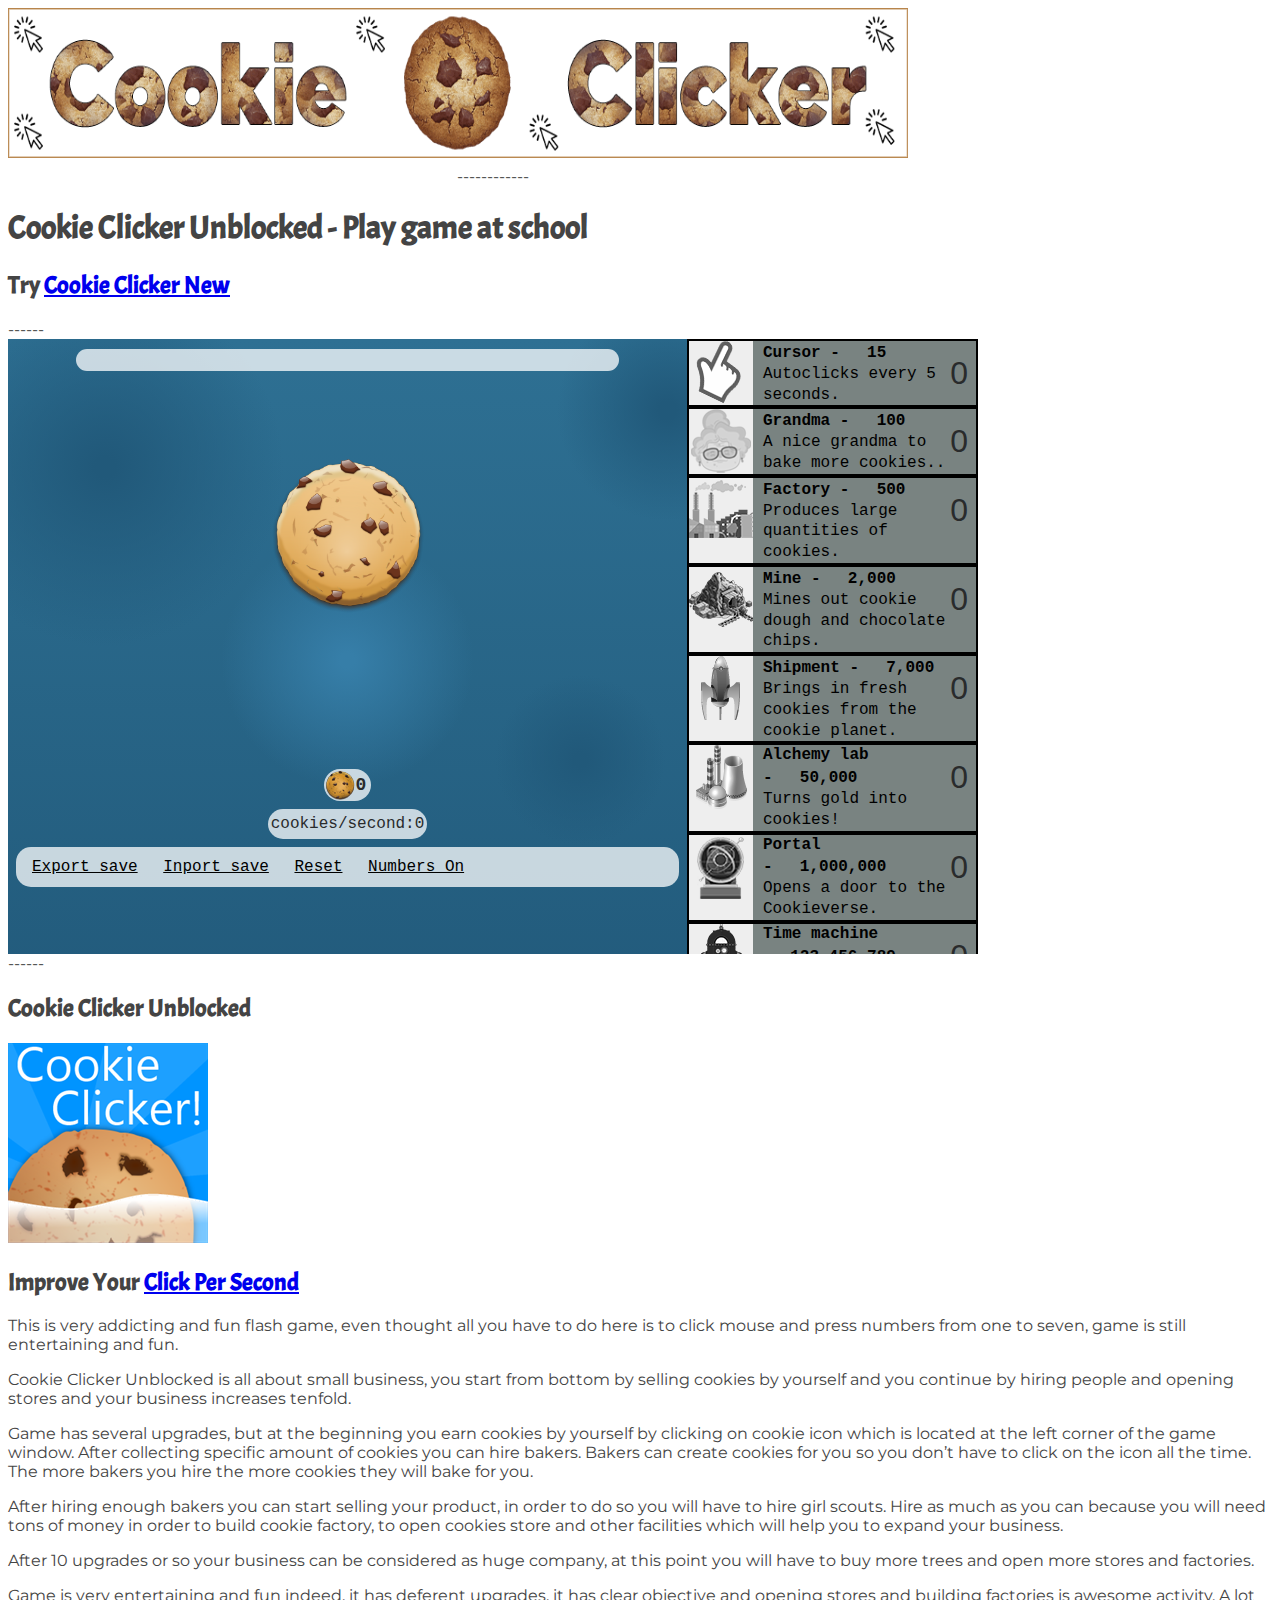
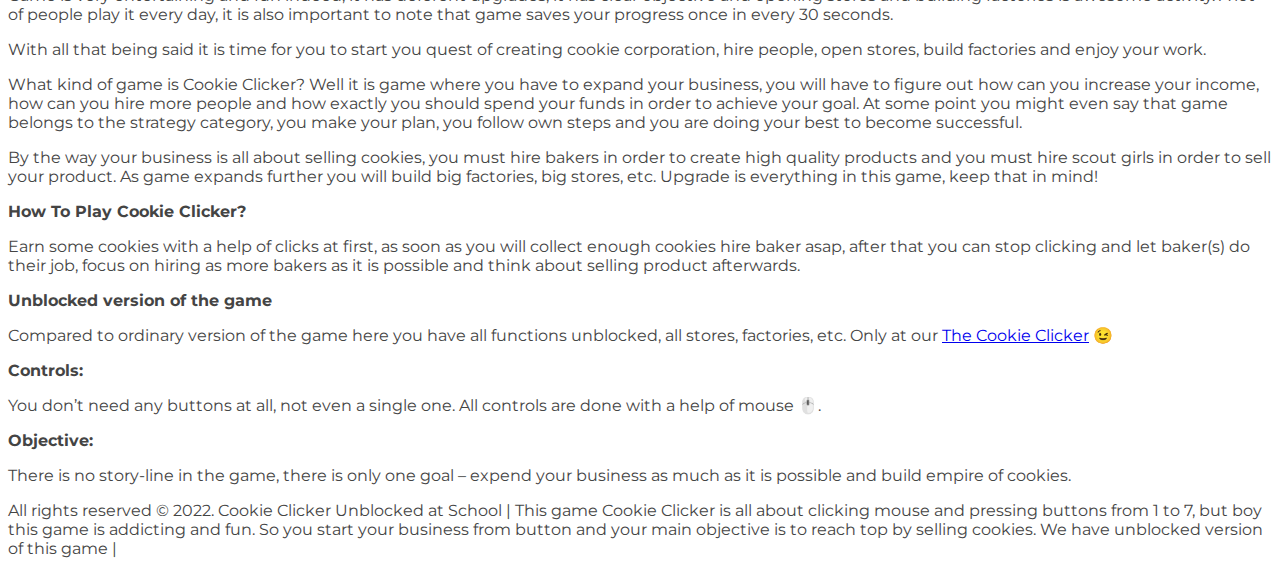
==== index.html @ a6e3ce65 "initial commit" ====
<!doctype html>
<html lang="en">
<head>
    <meta charset="UTF-8">
    <title>Cookie Clicker Unblocked Game Play at School</title>
    <meta name="viewport" content="width=device-width, initial-scale=1.0, user-scalable=no">
<meta name="description" content="Awesome gameplay makes Cookie Clicker extremely fun and entertaining at School. We have unblocked version of the game which has all functions in it"/>
<meta name="keywords" content="cookie clicker, cookie clicker game, cookie clicker online, cookie clicker download, cookie clicker hacked,cookie clickers,cookie clicker unblocked,cookie clicker hack,hacks for cookie clicker,hacks on cookie clicker,cookie clicker cheats,cookie clicker how to cheat,cheats to cookie clicker,cookie clicker unblocked games,cookie clicker achievements,cookie clicker wiki,achievements in cookie clicker,cookie clicker auto clicker,cookie clicker garden,cookie clicker game,how to hack cookie clicker,cookie clicker the game,cookie clicker wrinkler,cookie clicker ascension guide,cookie clicker mods,mods for cookie clicker,cookie clicker ascension,cookie clicker github,cookie clicker guide,cookie clicker milk,cookie clicker sugar lumps,milk in cookie clicker,cookie clicker golden cookie,cookie clicker hack name,cookie clicker stock market,cookie clicker strategy,cookie clicker steam,cookie clicker upgrades,cookie clicker 3,cookie clicker download,cookie clicker 2 unblocked,cookie clicker farm,cookie clicker heavenly chips,cookie clicker one mind,cookie clicker when to ascend,cookie clicker 1,cookie clicker city,cookie clicker grandma,cookie clicker halloween,cookie clicker legacy,cookie clicker save editor,cookie clicker business day,cookie clicker code,cookie clicker dragon,cookie clicker online,cookie clicker prestige,cookie clicker reddit,cookie clicker shadow achievements,codes for cookie clicker,cookie clicker buildings,cookie clicker cheat name,cookie clicker classic,cookie clicker easter,cookie clicker like games,cookie clicker pantheon,cookie clicker permanent upgrade slot,cookie clicker speedrun,cookie clicker trixter,cookie clicker world record,0 cookie clicker,cookie clicker 0 cookies,games like cookie clicker,cookie clicker beta,cookie clicker console commands,cookie clicker heavenly upgrades,cookie clicker infinite cookies,cookie clicker infinity cookies,cookie clicker mobile,cookie clicker save,cookie clicker bingo center,cookie clicker first ascension,cookie clicker tips,cookie clicker unblocked games wtf,tips for cookie clicker,cookie clicker dev tools,cookie clicker dunk the cookie,cookie clicker easy achievements,cookie clicker neverclick,cookie clicker original,cookie clicker on scratch,cookie clicker scratch,cookie clicker tyrone,cookie clicker extension,cookie clicker io,cookie clicker play,cookie clicker research,cookie clicker unblocked games 66,cookie clicker when to ascend first time,cookie clicker best strategy,best cookie clicker strategy,cookie clicker addons,cookie clicker dungeons,cookie clicker easter eggs,cookie clicker elder pledge,cookie clicker free,cookie clicker inspect element,cookie clicker kitten,cookie clicker unblocked github,cookie clicker for android,cookie clicker for free,cookie clicker for ios,cookie clicker all buildings,cookie clicker best pantheon,cookie clicker best dragon aura,cookie clicker game online,cookie clicker glitch,cookie clicker import codes,cookie clicker lucky digit,cookie clicker name hack,cookie clicker pantheon guide,cookie clicker portal,cookie clicker record,cookie clicker unblocked 2,cookie clicker 2 cheats,cookie clicker 4,how to hack cookie clicker on chromebook,cookie clicker minigames,cookie clicker best permanent upgrades,cookie clicker chrome extension,cookie clicker editor,cookie clicker ending,cookie clicker javascript,cookie clicker krumblor,cookie clicker name cheat,cookie clicker omelette,cookie clicker prestige guide,r cookie clicker,cookie clicker random drops,cookie clicker ruin the fun,cookie clicker valentines,cookie clicker xeno,cookie clicker ascension strategy,cookie clicker ascension guide 2021,is cookie clicker down,end of cookie clicker,cookie clicker online game,cookie clicker mod menu,cookie clicker prism,cookie clicker unblocked at school,cookie clicker website,cookie clicker down,cookie clicker free download,cookie clicker hack chromebook,cookie clicker lore,cookie clicker not blocked,oldest cookie clicker,cookie clicker wrinkler strategy,cookie clicker youtube,cookie clicker best save,best cookie clicker save,cookie clicker explained,cookie clicker auto clicker chrome,cookie clicker elder frenzy,cookie clicker google sites,cookie clicker leaderboard,cookie clicker merch,cookie clicker new game,cookie clicker new,cookie clicker reindeer cookies,cookie clicker wizard tower,cookie clicker 2 hacked,cookie clicker 5,how to beat cookie clicker,cookie clicker offline,who made cookie clicker,mind over matter cookie clicker,cookie clicker debug,cookie clicker for school,cookie clicker juicy queenbeet,cookie clicker just plain lucky,cookie clicker legacy guide,cookie clicker mobile cheats,cookie clicker multiplayer,cookie clicker plants,cookie clicker in minecraft,cookie clicker at school,cookie clicker download for pc,cookie clicker unblocked hacked,best cookie clicker,cookie clicker click test,cookie clicker discord,infinite cookies cookie clicker code,cookie clicker late game,cookie clicker review,cookie clicker wrath cookies,cookie clicker on steam,cookie clicker how to get milk,cookie clicker fandom,cookie clicker link,cookie clicker the advanced method,cookie clicker 2 mod apk,cookie clicker 2 achievements,cookie clicker android cheats,cookie clicker ascend guide,cookie clicker best season,cookie clicker auto buy,cookie clicker overwatch,when to ascend cookie clicker first time,cookie clicker opensesame,cookie clicker bakery name hack,cookie clicker math playground,cookie clicker mutations,cookie clicker tips and tricks,cookie clicker restart,cookie clicker vault,cookie clicker videos,cookie clicker 100,cookie clicker fastest strategy,when to prestige cookie clicker,cookie clicker hacked unblocked,cookie clicker inspect,cookie clicker latest version,o cookie clicker,cookie clicker one,cookie clicker versions,cookie clicker 100 save,cookie clicker android achievements,can you beat cookie clicker,cookie clicker when to prestige,when to reset cookie clicker,highest cookie clicker,cookie clicker queenbeet strategy,cookie clicker release date,cookie clicker 503,best cookie clicker upgrades,cookie clicker cheapcap,does cookie clicker end,cookie clicker when to ascend second time,cookie clicker java,cookie clicker 0 cookies hack,cookie clicker 1 trillion,cookie clicker 6,cookie clicker 777,is cookie clicker safe,is cookie clicker free,cookie clicker with hacks,cookie clicker download free,maxed out cookie clicker,cookie clicker auto clicker download,cookie clicker tools,cookie clicker what to buy,cookie clicker hack github,cookie clicker javascript cheat,cookie clicker kitten angels,cookie clicker 3 unblocked,best cookie clicker player,best cookie clicker pantheon,cookie clicker buy order,does cookie clicker save,how hack cookie clicker,list of cookie clicker achievements,cookie clicker price calculator,how to code cookie clicker,cookie clicker numbers,cookie clicker u,cookie clicker download mac,cookie clicker fast progress,how to cookie clicker,cookie clicker without clicking,cookie clicker unblocked games 76,cookie clicker iphone cheats,cookie clicker javascript code,cookie clicker x777,cookie clicker online unblocked,cookie clicker orteil hack,cookie clicker orteil unblocked,cookie clicker quadrillion fingers,cookie clicker xbox,cookie clicker zero cookies,cookie clicker 100 speedrun,cookie clicker infinite cookies save,cookie clicker like,cookie clicker history,best cookie clicker account,cookie clicker d,cookie clicker dev name,cookie clicker g,i beat cookie clicker,i hacked cookie clicker,cookie clicker not working,cookie clicker queenbeet,dr t cookie clicker,cookie clicker vr,cookie clicker prices,cookie clicker y8,0 cookie clicker unblocked,0 cookie clicker 2,0 cookie clicker game,cookie clicker 0 cookies unblocked,cookie clicker 1 hack,cookie clicker 3ds,cookie clicker 4th ascension,cookie clicker 7,cookie clicker ti 84,cookie clicker 9,cookie clicker 99999,cookie clicker on mobile,cookie clicker android strategy,cookie clicker best upgrades,hack do cookie clicker,fast forward cookie clicker,cookie clicker fast click,cookie clicker fast forward,games like cookie clicker online,games like cookie clicker reddit,games like cookie clicker ios,cookie clicker official app,cookie clicker offline download,cookie clicker official game,cookie clicker original unblocked,cookie clicker kitten overseers,guide to cookie clicker,cookie clicker toys,whats cookie clicker,cookie clicker alternatives,a cookie clicker 2,the cookie clicker name hack,the cookie clicker hack,the cookie clicker glitch,the cookie clicker code,a game like cookie clicker,what is a cookie clicker wrinkler,dunk a cookie cookie clicker,cookie clicker advanced,cookie clicker admin name,b cookie clicker,cookie clicker facts,cookie clicker blocked,cookie clicker bored in school,cookie clicker co,what is the dev code for cookie clicker,how to complete cookie clicker,cookie clicker what is the grandmapocalypse,most cookie clicker,e cookie clicker,e key cookie clicker,is there an end to cookie clicker,how to earn cookies in cookie clicker,cookie clicker when to reset,cookie clicker eli schwartz,f cookie clicker,cookie clicker grandmapocalypse code,cookie clicker most cookies per second,cookie clicker fortunes,cookie clicker fortune upgrades,cookie clicker farming chart,cookie clicker file,g switch cookie clicker,cookie clicker should i start grandmapocalypse,cookie clicker h,highest level cookie clicker,cookie clicker hack name 2022,i cookie clicker,i speedrun cookie clicker,i saysopensesame cookie clicker,speed baking i cookie clicker,cookie clicker infinite cookies name,cookie clicker infinite code,cookie clicker idleverse,cookie clicker io games,cookie clicker in school,cookie clicker j,cookie clicker jorge,cookie clicker jasper code,cookie clicker javascript console bad,cookie clicker just wrong,k cookie clicker,cookie clicker not saving,how to get free cookies cookie clicker,how to give cookies cookie clicker,cookie clicker kingdom,cookie clicker kevin games,cookie clicker krumblor best aura,cookie clicker keyboard shortcuts,cookie clicker kitten calculator,cookie clicker knock off,cookie clicker key,l cookie clicker,cookie clicker when to legacy,good cookie clicker codes,cookie clicker loans,m.cookie clicker,how to start grandmapocalypse cookie clicker,can you cheat in cookie clicker,cookie clicker on,cookie clicker not loading,cookie clicker neo city,cookie clicker name glitch,cookie clicker name easter egg,o fortuna cookie clicker,o fortuna achievement cookie clicker,como resetar o cookie clicker,como bugar o cookie clicker,o que significa cookie clicker,how to get op in cookie clicker,cookie clicker oreo,p cookie clicker,cookie clicker pet the dragon,cookie clicker q,cookie clicker quotes,cookie clicker quadrillion,cookie clicker quindecillion,cookie clicker quick achievements,cookie clicker quick ascension,cookie clicker quick start,cookie clicker first reset,cookie clicker replit,t cookie clicker,cookie clicker t shirt,the best cookie clicker code,cookie clicker totally science,cookie clicker tyrone unblocked,cookie clicker tyrone unblocked games,cookie clicker tynker,can u beat cookie clicker,cookie clicker urban dictionary,cookie clicker unblocked games 6969,v bucks cookie clicker,v.1.0411 cookie clicker import code,cookie clicker v 2.031,cookie clicker v 2.022,cookie clicker v.1.0466,cookie clicker v.1.036 saves,cookie clicker v.2,cookie clicker v 2.042,cookie clicker v.1.0411,cookie clicker v 2.022 save editor,cookie clicker version 2.031,cookie clicker vs cookie clicker 2,cookie clicker version 2.031 unblocked,w cookie clicker,adolphus w green cookie clicker,jak dobrze grać w cookie clicker,jak grac w cookie clicker,cookie clicker wtf,x cookie clicker,x games cookie clicker,alt shift x cookie clicker,infinite cookies for cookie clicker,cookie clicker xeno hack,cookie clicker xeno games hack,cookie clicker xml,y cookie clicker,cookie clicker you win a cookie,cookie clicker yes opensesame,cookie clicker yandex games,cookie clicker youtube hack,cookie clicker you can stop now,cookie clicker y,cookie clicker your mom,cookie clicker youngest grandma,cookie clicker zoomed in,cookie clicker zeno,cookie clicker zoomed in android,cookie clicker zip file,cookie clicker zoomed in bug,cookie clicker zoomed in mobile,0 cookie clicker unblocked games,0 cookie clicker github,0 cookies cookie clicker hacked,cookie clicker 0 magic,cookie clicker 0 fortuna,cookie clicker 0 mana,cookie clicker 00,cookie clicker 0 cookies unblocked games,1 million cookie clicker,1 trillion cookie clicker,number 1 cookie clicker,synergy vol 1 cookie clicker,speed baking 1 cookie clicker,1 billion cookies cookie clicker,1 trillion cookies cookie clicker code,1 billion cookies cookie clicker code,permanent upgrade 1 cookie clicker,cookie clicker 1 unblocked,cookie clicker 1 unblocked games,cookie clicker 10,cookie clicker 1000,2 cookie clicker,cookie 2 clicker unblocked,2 player cookie clicker,speed baking 2 cookie clicker,cookie clicker 2 unblocked games 76,cookie clicker 2 unblocked games 66,cookie clicker 2 orteil,cookie clicker 2 unblocked hacked,cookie clicker 2 player games unblocked,cookie clicker 2.0,run 3 cookie clicker,construct 3 cookie clicker,cookie clicker beta 3,g switch 3 cookie clicker,speed baking 3 cookie clicker,milk rank 3 cookie clicker,cookie clicker 3 game,cookie clicker 3 hacked,cookie clicker 3 unblocked games,cookie clicker 3.0,cookie clicker 3 online,cookie clicker 3 google sites,cookie clicker 3000,cookie clicker 3 github,4 minigames cookie clicker,skyfactory 4 cookie clicker,cookie clicker 4 unblocked,rank 4 milk cookie clicker,cookie clicker 440,cookie clicker 4 golden cookies,cookie clicker 440 ascension guide,cookie clicker 4 minigames,cookie clicker 4999,cookie clicker 450 cursors,cookie clicker 4449,cookie clicker 5 unblocked,cookie clicker 1 cheats,cookie clicker 500,cookie clicker 5000,cookie clicker 5 hack,cookie clicker 5.1 billion,cookie clicker 500 cursors,cookie clicker 50,cookie clicker html 5,cookie clicker buy 50,6) cookie clicker,cookie clicker 6 ez,cookie clicker 2 best strategy,cookie clicker 66 ez,cookie clicker 6969,cookie clicker 69,cookie clicker 66 wtf,cookie clicker 666,cookie clicker 67,cookie clicker 600 idleverse,7 cookies cookie clicker,cookie clicker all cheat codes,cookie clicker 76,cookie clicker 77,cookie clicker 7777 prestige,cookie clicker 75 billion,cookie clicker 777 ascension,cookie clicker 77777,cookie clicker 76 games unblocked,cookie clicker 777x,cookie clicker 8,cookie clicker 86/88,cookie clicker 85/88,cookie clicker ti 84 plus ce,cookie clicker unblocked games 88,cookie clicker prestige upgrades 80/82,cookie clicker 2 level 80,cookie clicker prestige upgrades 82/84,about cookie clicker,what is the purpose of cookie clicker,how does cookie clicker work,cookie clicker 999,cookie clicker 911,cookie clicker 911 unblocked games,cookie clicker 999 spells,cookie clicker 9000,cookie clicker 900 quintillion,cookie clicker 99 games,cookie clicker about,cookie clicker on crazy games,cookie clicker on unblocked games,cookie clicker on github,cookie clicker on cool math games,cookie clicker on trixter,cookie clicker on ios,cookie clicker after idleverse,cookie clicker after heavenly upgrades,cookie clicker after fractal engine,cookie clicker on tyrones unblocked games,in cookie clicker what is the grandmapocalypse,in cookie clicker what is a wrinkler,in cookie clicker what are heavenly chips,how to be good at cookie clicker,cookie clicker in scratch,cookie clicker in browser,cookie clicker in java,cookie clicker in overwatch,cookie clicker in html,cookie clicker in code.org,copy and paste cookie clicker hack,cookie clicker and cheat engine,cookie clicker when to start grandmapocalypse,cookie clicker which season is best,cookie clicker android zoomed in,cookie clicker android update,cookie clicker android ascension guide,cookie clicker android sugar lumps,cookie clicker android heavenly upgrades,cookie clicker android prestige,are cookie clicker wrinklers good,are cookie clicker servers down,is cookie clicker a virus,is cookie clicker on ios,is cookie clicker on steam,is cookie clicker blocked,is cookie clicker on mobile,is cookie clicker banned,cookie clicker are wrinklers good,cookie clicker are wrinklers good or bad,cookie clicker are cookie upgrades worth it,cookie clicker are loans worth it,cookie clicker are wrath cookies worth it,cookie clicker are wrinklers worth it,cookie clicker are fortune upgrades permanent,cookie clicker are farms useless,cookie clicker are cursors worth it,cookie clicker are kittens worth it,cookie clicker ideas,cookie clicker ascension guide reddit,cookie clicker ascension calculator,cookie clicker ascend with 1 trillion,cookie clicker ascension guide steam,cookie clicker ascension reddit,cheat at cookie clicker,best player at cookie clicker,cookie clicker at school unblocked,cookie clicker at 0,cookie clicker before ascending,cookie clicker when to prestige first time,cookie clicker when to first prestige,cookie clicker best dragon aura combo,cookie clicker best time to ascend,cookie clicker best sugar lump upgrades,best cookie clicker mods,best cookie clicker minigame,best cookie clicker season,from cookie clicker,cookie clicker when should i prestige,cookie clicker from 0,cookie clicker from scratch,buy cookie clicker,cookie clicker building prices,how to get money in cookie clicker,cookie clicker buying guide,cookie clicker buy all upgrades,cookie clicker buy buy buy,cookie clicker by ben,cookie clicker by trixter,cookie clicker bypass,cookie clicker by eli,cookie clicker by xeno,cookie clicker by tyrone,cookie clicker rules,can cookie clicker detect auto clicker,can cookie clicker run offline,can cookie clicker end,can cookie clicker break your mouse,can you play cookie clicker offline,can you hack cookie clicker,can you download cookie clicker,can you close cookie clicker,can you complete cookie clicker,cookie clicker cant be reached,cookie clicker cant get bakeberry,cookie clicker cant see wrinklers,cookie clicker cant buy upgrades,cookie clicker cant get last egg,cookie clicker cant change soil,cookie clicker cheap,did cookie clicker shut down,did cookie clicker get updated,did cookie clicker update,did cookie clicker crash,does cookie clicker run offline,does cookie clicker run when closed,what happened to cookie clicker,how much money did cookie clicker make,who is the best at cookie clicker,cookie clicker didnt save,do cookie clicker mods disable achievements,how do cookie clicker stocks work,how to do cookie clicker cheat,how to do cookie clicker glitch,how to do cookie clicker hack on ipad,how to do cookie clicker,do you win cookie clicker,what do wrinklers do cookie clicker,do grandmas die in cookie clicker,cookie clicker download chrome,cookie clicker download file,cookie clicker dom dom egg,cookie clicker dough elasticity,cookie clicker download chromebook,does cookie clicker have an end,does cookie clicker ever end,does cookie clicker have cheats,does cookie clicker save your progress,does cookie clicker have a virus,does cookie clicker have lore,does cookie clicker work when closed,cookie clicker doesnt load,cookie clicker doesnt work,cookie clicker doesnt run when closed,cookie clicker does prestige stack,cookie clicker is grandmapocalypse worth it,cookie clicker is one mind worth it,cookie clicker is blocked,cookie clicker is free,cookie clicker is a,cookie clicker when to pop wrinklers,cookie clicker when should i ascend,cookie clicker when first ascension,fast cookie clicker,fast cookie clicker run,click fast cookie clicker,fast achievements cookie clicker,fast money cookie clicker,fast auto clicker for cookie clicker,cookie clicker fast start,cookie clicker faster sugar lumps,cookie clicker fastest way to 1 trillion,cookie clicker fast,cookie clicker fastest way to get sugar lumps,cookie clicker fast auto clicker,cookie clicker fastest way to get cookies,cookie clicker fast achievements,to cookie clicker,hack for cookie clicker name,cookie clicker forgotten madeleine,cookie clicker for chrome,cookie clicker force the hand of fate,cookie clicker for chromebook,banned from cookie clicker,grandma from cookie clicker,how was cookie clicker made,how cheat cookie clicker,wiki how cookie clicker,how to cookie clicker reddit,how to hack cookie clicker with inspect,how to hack cookie clicker without inspect,cookie clicker how to get sugar lumps,cookie clicker how to dunk the cookie,cookie clicker how to hack,cookie clicker how to get dev tools,cookie clicker how to get wrinklers,cookie clicker how to get more seeds,cookie clicker how to get halloween cookies,in cookie clicker what is after shipment,in cookie clicker how often golden cookie,in cookie clicker,in cookie clicker what comes after portal,hacks in cookie clicker,cookie clicker install,how to hack into cookie clicker,how to log into cookie clicker,how to get into cookie clicker,is cookie clicker bad for your computer,is cookie clicker still being updated,is cookie clicker still a thing,is cookie clicker free on steam,cookie clicker island,cookie clicker is down,cookie clicker is it worth it to ascend,cookie clicker isnt loading,cookie clicker is bad,cookie clicker is too slow,cookie clicker isnt working,cookie clicker issues,cookie clicker is zoomed in,games like cookie clicker unblocked,games like cookie clicker 2020,games like cookie clicker on steam,games like cookie clicker pc,websites like cookie clicker,games like cookie clicker 2021,cookie clicker like games reddit,dragon teddy bear cookie clicker,bear cookie cutter near me,lore of cookie clicker,hack of cookie clicker,levels of cookie clicker,secrets of cookie clicker,cookies of cookie clicker,cookie clicker offline production not working,cookie clicker off brand,cookie clicker offices,cookie clicker offline production steam,cookie clicker offline production cheat,add on cookie clicker,achievements on cookie clicker,glitch on cookie clicker,tips on cookie clicker,hack on cookie clicker name,cookie clicker on blocks,cookie clicker one mind worth it,cookie clicker or cookie clicker 2,cookie clicker or,cookie clicker orteil name,cookie clicker orteil github,cookie clicker original name,cookie clicker orteil cheats,maxed out cookie clicker save,maxed out cookie clicker save code,lucked out cookie clicker,can you max out cookie clicker,cookie clicker remove achievement,old cookie clicker cheats,cookie clicker outage,cookie clicker auto click golden cookies,cookie clicker auto clicker github,cookie clicker auto clicker chromebook,cookie clicker auto clicker steam,cookie clicker auto clicker bookmark,start over cookie clicker,how to get lots of cookies cookie clicker,cookie clicker overlay,cookie clicker overload,cookie clicker overview page,cookie clicker overwatch code 2021,cookie clicker overwatch eichenwalde,cookie clicker overnight,cookie clicker mind over matter,cookie clicker start over,cursor price cookie clicker,cookie clicker price formula,how much is cookie clicker worth,best cookie clicker in the world,cookie clicker steam price,cookie clicker ascension prices,cookie clicker cursor prices,cookie clicker stock prices,cookie clicker upgrade prices,cookie clicker stock market prices,cookie clicker stock market average price,should i ascend cookie clicker,should i prestige cookie clicker,is there a end to cookie clicker,what is the point of cookie clicker,cookie clicker game review,cookie clicker should i ascend,cookie clicker should i click wrath cookies,cookie clicker should i pop wrinklers,cookie clicker should i sell buildings,cookie clicker should i harvest plants,cookie clicker should i get one mind,cookie clicker should you buy one mind,cookie clicker should i keep wrinklers,cookie clicker should you start grandmapocalypse,cookie clicker with spacebar,cookie clicker with devtools,cookie clicker with mods,cookie clicker by github,secrets to cookie clicker,top cookie clicker player,top cookie clicker score,cookie clicker top,top 1 cookie clicker,cookie clicker top game,cookie clicker towers,cookie clicker town,cookie clicker took too long to respond,cookie clicker to unlock,cookie clicker too slow,cookie clicker to unblock,cookie clicker top score,cookie clicker highest level,how to get unlimited cookies in cookie clicker unblocked,cookie clicker underworld ovens,cookie clicker vs cookie clickers,cookie clicker vs battle,cookie clicker vs adventure capitalist,cookie clicker vs clicker heroes,what is the best cookie in cookie clicker,was cookie clicker the first idle game,was cookie clicker shut down,what is cookie clicker game,whats the cookie clicker hack name,what is cookie clicker cheat name,what is cookie clicker 2,whats the cookie clicker world record,what was cookie clicker made with,whats the cookie clicker hack,what is cookie clicker legacy,cookie clicker what to spend sugar lumps on,cookie clicker what is a wrinkler,cookie clicker what to use sugar lumps on,cookie clicker what does milk do,cookie clicker what to do before ascending,cookie clicker what does ascending do,cookie clicker what does business day do,cookie clicker what are heavenly chips,cookie clicker what is a dragon harvest,when was cookie clicker made,when ascend cookie clicker,when was cookie clicker,when should you prestige cookie clicker,how to get on cookie clicker,where is cookie clicker,cookie clicker where to spend sugar lumps,cookie clicker where to use sugar lumps,cookie clicker when to ascend reddit,cookie clicker when to ascend first time 2021,cookie clicker when to do first ascension,cookie clicker where is bingo center,which permanent upgrade cookie clicker,which dragon aura cookie clicker,cookie clicker which minigame to unlock first,cookie clicker which pantheon,cookie clicker which buildings to upgrade,cookie clicker which permanent upgrades,cookie clicker which dragon aura,cookie clicker which buildings to buy,cookie clicker which season first,who beat cookie clicker,who to hack cookie clicker,who is the best cookie clicker player,how to get cookie god on cookie clicker,cookie clicker wholesome,cookie clicker that is not blocked,cookie clicker that saves,why cookie clicker is bad,why cookie clicker blocked,why cookie clicker is so addictive,why is cookie clicker banned,why was cookie clicker made,why is cookie clicker 2 unblocked,why is cookie clicker,why is uncanny cookie clicker not working,why ascend in cookie clicker,cookie clicker why sell,cookie clicker why is it blocked,cookie clicker why are farms so bad,cookie clicker why,cookie clicker why harvest plants,cookie clicker why is my milk red,cookie clicker why ascend,will cookie clicker ever end,will cookie clicker get more updates,will cookie clicker mobile be updated,will cookie clicker be free on steam,when will cookie clicker be on ios,when will cookie clicker update,cheat engine with cookie clicker,cookie clicker with cheats,cookie clicker with auto clicker,cookie clicker with infinite cookies,cookie clicker withered,cookie clicker with cheats unblocked,cookie clicker hack without inspect">
    <link rel="stylesheet" href="../cdnjs.cloudflare.com/ajax/libs/twitter-bootstrap/4.4.1/css/bootstrap.min.css">
    <link rel="stylesheet" href="style/style6654.css?v1">
    <link rel="shortcut icon" href="style/favicon.ico" type="image/x-icon">
    <link rel="canonical" href="index.html">
    <script src="../ajax.googleapis.com/ajax/libs/jquery/3.4.1/jquery.min.js"></script>
    <script src="../cdnjs.cloudflare.com/ajax/libs/twitter-bootstrap/4.4.1/js/bootstrap.min.js"></script>
    <script src="../cdnjs.cloudflare.com/ajax/libs/popper.js/1.16.1/popper.min.js"></script>

</head>
<body>
<div class="wrapper mx-auto">
    <div class="container-fluid">
        <div class="row my-2">
            <div class="col text-center">
                <a href="index.html">
                    <img src="style/logo.png" alt="slope unblocked" class="img-fluid" width="900px" height="150px" id="logo">
                </a>
            </div>
        </div>
        <div class="row bg-light rounded">
            <div class="col p-3 text-center">
                <div class="google-ads-type-2-banner mx-auto">
------------
                </div>
                <h1>Cookie Clicker Unblocked - Play game at school</h1>
				<h2>Try <a href="game/Cookie-Clicker/index.html">Cookie Clicker New</a></h2>

                <div class="container-fluid mt-4 p-0">
                    <div class="row">
                        <div class="col cpm_left p-0 m-0" style="max-width: 162px">
                            <div class="ml-auto" style="width: 160px;">
------
                            </div>
                        </div>
                        <div class="col text-center p-0 m-0">
                            <div id="game">
                                <div class="mx-auto" style="width: 970px; height: 615px; overflow: hidden;">
                                    <iframe width="100%" height="100%" src="game/Cookie-Clicker2/index.html" frameborder="0" border="0" scrolling="no" class="" allowfullscreen></iframe>
                                </div>
                            </div>
                        </div>
                        <div class="col cpm_right p-0 m-0" style="max-width: 162px">
                            <div class="mr-auto" style="width: 160px;">
------
                            </div>
                        </div>
                    </div>
                    <div class="row my-3">
                        <div class="col text-left">
                            <h2 class="my-4 text-center">Cookie Clicker Unblocked</h2>
							<div class="col text-center">
							<img src="game/Cookie-Clicker-Unblocked.png" alt="Cookie Clicker Unblocked"/></div>
<h2>Improve Your <a href="https://clickpersecond.co/">Click Per Second</a></h2>

                            <p>This is very addicting and fun flash game, even thought all you have to do here is to click mouse and press numbers from one to seven, game is still entertaining and fun.
</p>
<p>
Cookie Clicker Unblocked is all about small business, you start from bottom by selling cookies by yourself and you continue by hiring people and opening stores and your business increases tenfold.
</p>
<p>
Game has several upgrades, but at the beginning you earn cookies by yourself by clicking on cookie icon which is located at the left corner of the game window. After collecting specific amount of cookies you can hire bakers. Bakers can create cookies for you so you don’t have to click on the icon all the time. The more bakers you hire the more cookies they will bake for you.
</p>
<p>
After hiring enough bakers you can start selling your product, in order to do so you will have to hire girl scouts. Hire as much as you can because you will need tons of money in order to build cookie factory, to open cookies store and other facilities which will help you to expand your business.
</p>

<p>
After 10 upgrades or so your business can be considered as huge company, at this point you will have to buy more trees and open more stores and factories.
</p>
<p>
Game is very entertaining and fun indeed, it has deferent upgrades, it has clear objective and opening stores and building factories is awesome activity. A lot of people play it every day, it is also important to note that game saves your progress once in every 30 seconds.
</p>
<p>
With all that being said it is time for you to start you quest of creating cookie corporation, hire people, open stores, build factories and enjoy your work.
<p>
<p>What kind of game is Cookie Clicker? Well it is game where you have to expand your business, you will have to figure out how can you increase your income, how can you hire more people and how exactly you should spend your funds in order to achieve your goal. At some point you might even say that game belongs to the strategy category, you make your plan, you follow own steps and you are doing your best to become successful.</p>
<p>By the way your business is all about selling cookies, you must hire bakers in order to create high quality products and you must hire scout girls in order to sell your product. As game expands further you will build big factories, big stores, etc. Upgrade is everything in this game, keep that in mind!</p>
<p><strong>How To Play Cookie Clicker?</strong></p>
<p>Earn some cookies with a help of clicks at first, as soon as you will collect enough cookies hire baker asap, after that you can stop clicking and let baker(s) do their job, focus on hiring as more bakers as it is possible and think about selling product afterwards.</p>
<p><strong>Unblocked version of the game</strong></p>
<p>Compared to ordinary version of the game here you have all functions unblocked, all stores, factories, etc. Only at our  <a href="https://thecookieclicker.com">The Cookie Clicker</a> 😉</p>
<p><strong>Controls:</strong></p>
<p>You don&#8217;t need any buttons at all, not even a single one. All controls are done with a help of mouse 🖱️.</p>
<p><strong>Objective:</strong></p>
<p>There is no story-line in the game, there is only one goal &#8211; expend your business as much as it is possible and build empire of cookies.</p>


               
                        </div>
                    </div>
                </div>
            </div>
        </div>
        <div class="row">
                <p class="text-center">All rights reserved © 2022. Cookie Clicker Unblocked at School | This game Cookie Clicker is all about clicking mouse and pressing buttons from 1 to 7, but boy this game is addicting and fun. So you start your business from button and your main objective is to reach top by selling cookies. We have unblocked version of this game | 
<script async src="https://www.googletagmanager.com/gtag/js?id=UA-165939743-1"></script>
<script>
  window.dataLayer = window.dataLayer || [];
  function gtag(){dataLayer.push(arguments);}
  gtag('js', new Date());

  gtag('config', 'UA-165939743-1');
</script></p>
            
        </div>
    </div>
</div>
</body>

</html>
---- style/style6654.css ----
@import url('https://fonts.googleapis.com/css?family=Acme|Montserrat');

body {
    font-family: 'Montserrat', "Helvetica Neue", Helvetica, Arial, sans-serif;
    color: #444444;
}

h1,h2,h3,h4,h5,h6 {
    font-family: 'Acme', "Helvetica Neue", Helvetica, Arial, sans-serif;
}

.wrapper {
    max-width: 1400px;
}

.main-bg-color {
    background-color: #7DC7EA;
}

.game-list-item {
    margin-left: 7px;
    margin-right: 7px;
    width: 200px;
}

.game-list-item .game-img {
    width: 200px;
    height: 170px;
}

.game-list-item .game-name {

}

.google-ads {
    margin: 0 auto;
    text-align: center;
}

.google-ads1 {
    margin: 5px;
    width: 336px;
    height: 280px;
    display: inline-block;
}

.google-ads2 {
    margin: 5px;
    width: 336px;
    height: 280px;
    display: inline-block;
}

.google-ads-type-2 {
    margin: 0 auto;
    text-align: center;
    width: 970px;
    height: auto;
    display: inline-block;
}

.google-ads-type-2-banner {
    max-width: 970px;
    height: auto;
    text-align: center;
    margin-top: 5px;
    margin-bottom: 5px;

}

.cpmstar-bottom {
    max-width: 300px;
    height: auto;
    text-align: center;
    margin-top: 5px;
    margin-bottom: 5px;
}

@media screen and (max-width: 1200px) {
    .cpm_right {
        display: none;
    }
}


@media screen and (max-width: 800px) {
    .google-ads1 {
        width: 100%;
        height: auto;
        padding: 0;
        margin: 0;
        margin-top: 10px;
        margin-bottom: 10px;
    }
    .google-ads2 {
        display: none;
    }


    .google-ads-type-2 {
        margin: 0 auto;
        text-align: center;
        width: 100%;
        height: auto;
        display: inline-block;
    }

    .google-ads-type-2-banner {
        width: 300px;
        height: auto;
        text-align: center;
        margin-top: 5px;
        margin-bottom: 5px;

    }

    .cpm_left {
        display: none;
    }
}
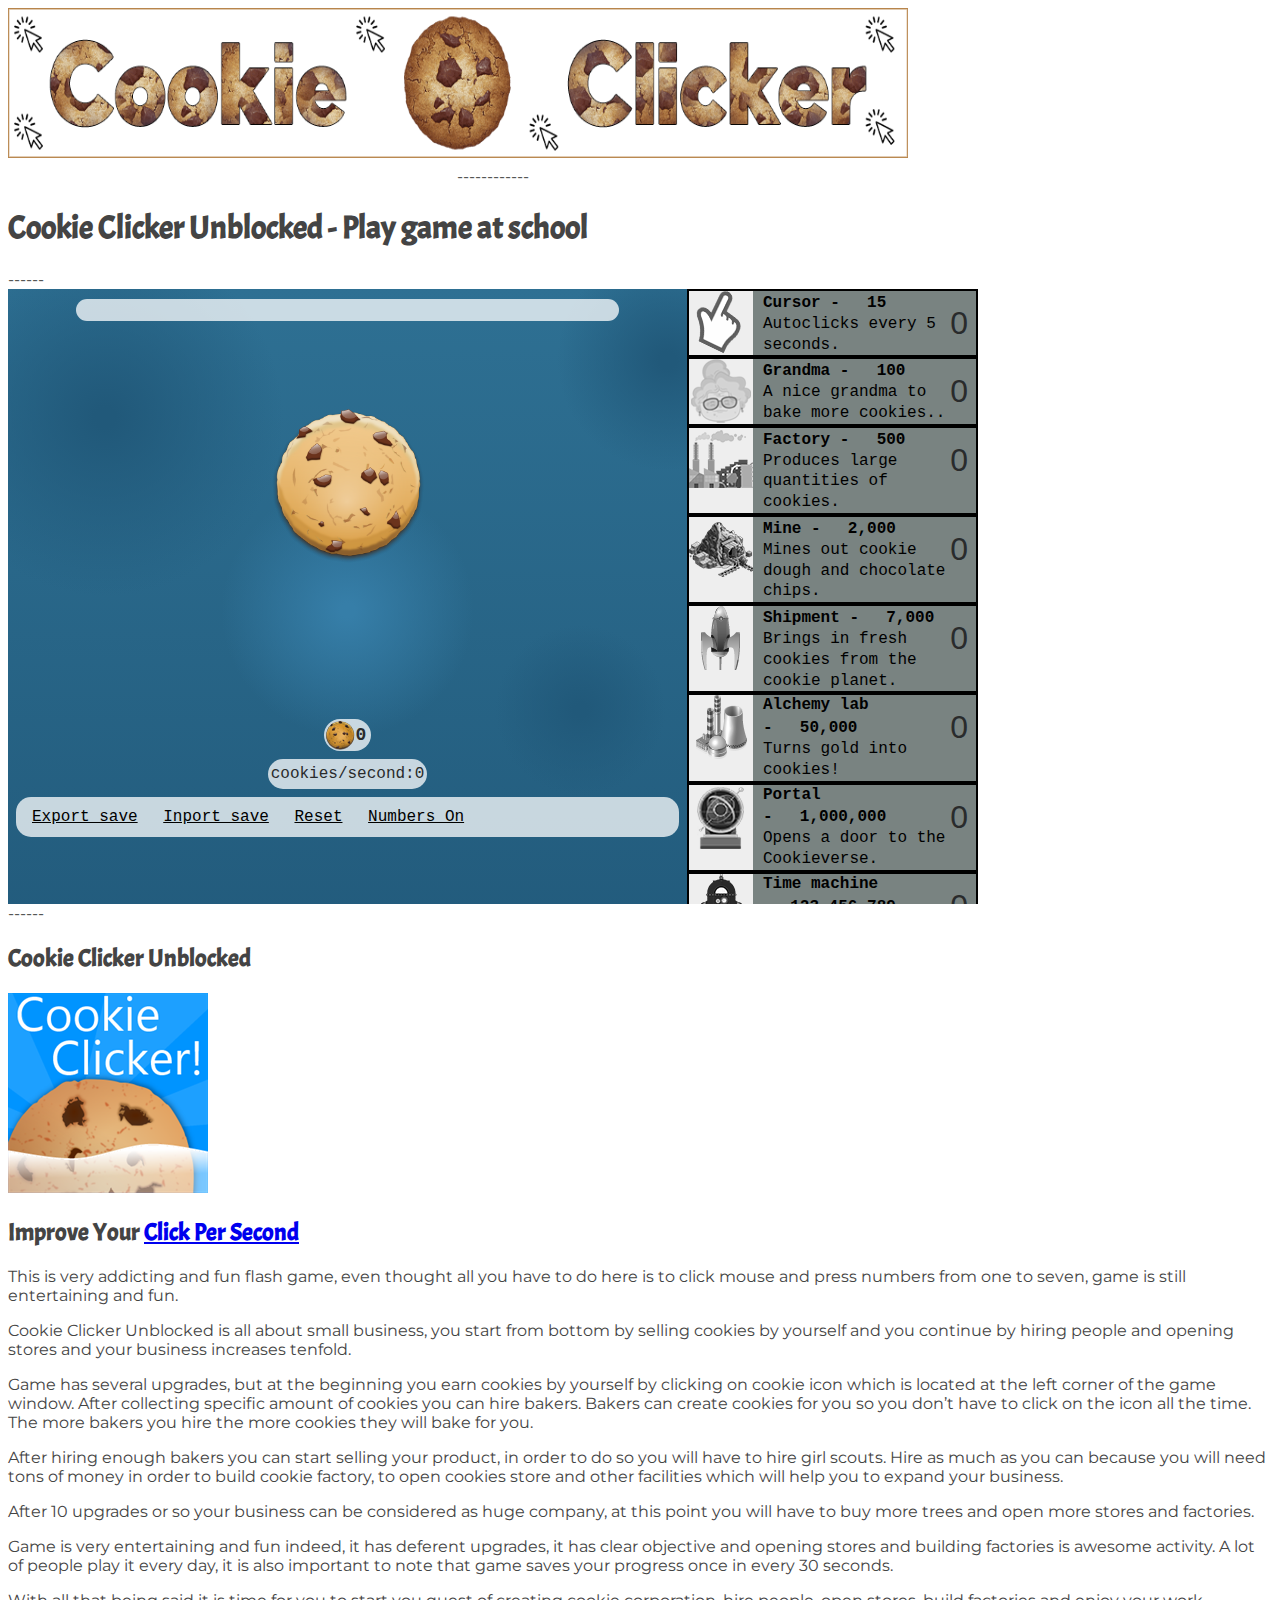
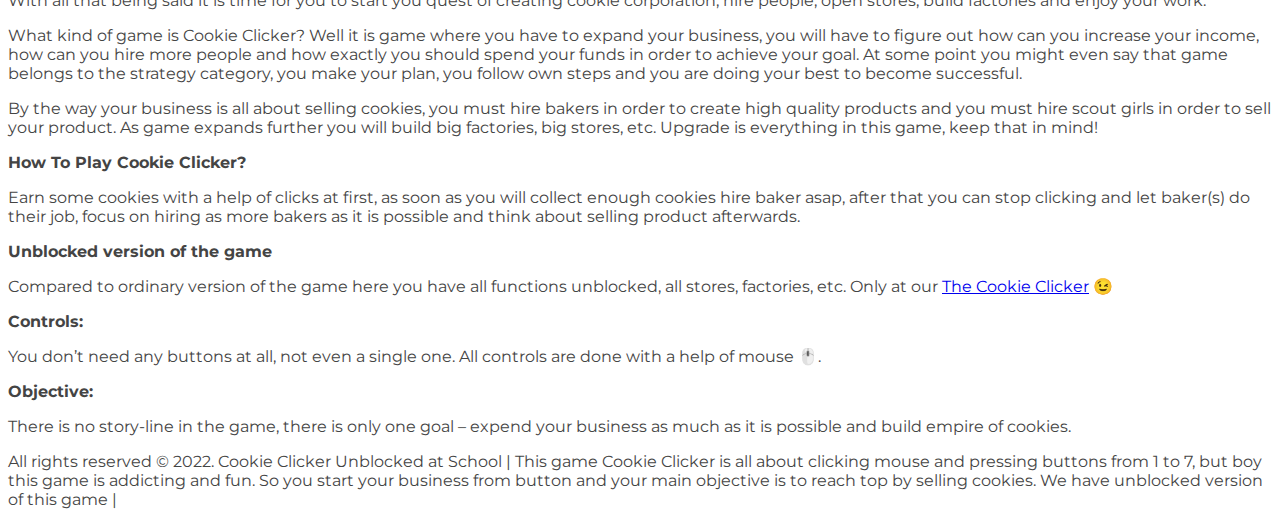
==== commit 38acf95e: "Update index.html" ====
--- a/index.html
+++ b/index.html
@@ -31,8 +31,6 @@
 ------------
                 </div>
                 <h1>Cookie Clicker Unblocked - Play game at school</h1>
-				<h2>Try <a href="game/Cookie-Clicker/index.html">Cookie Clicker New</a></h2>
-
                 <div class="container-fluid mt-4 p-0">
                     <div class="row">
                         <div class="col cpm_left p-0 m-0" style="max-width: 162px">
